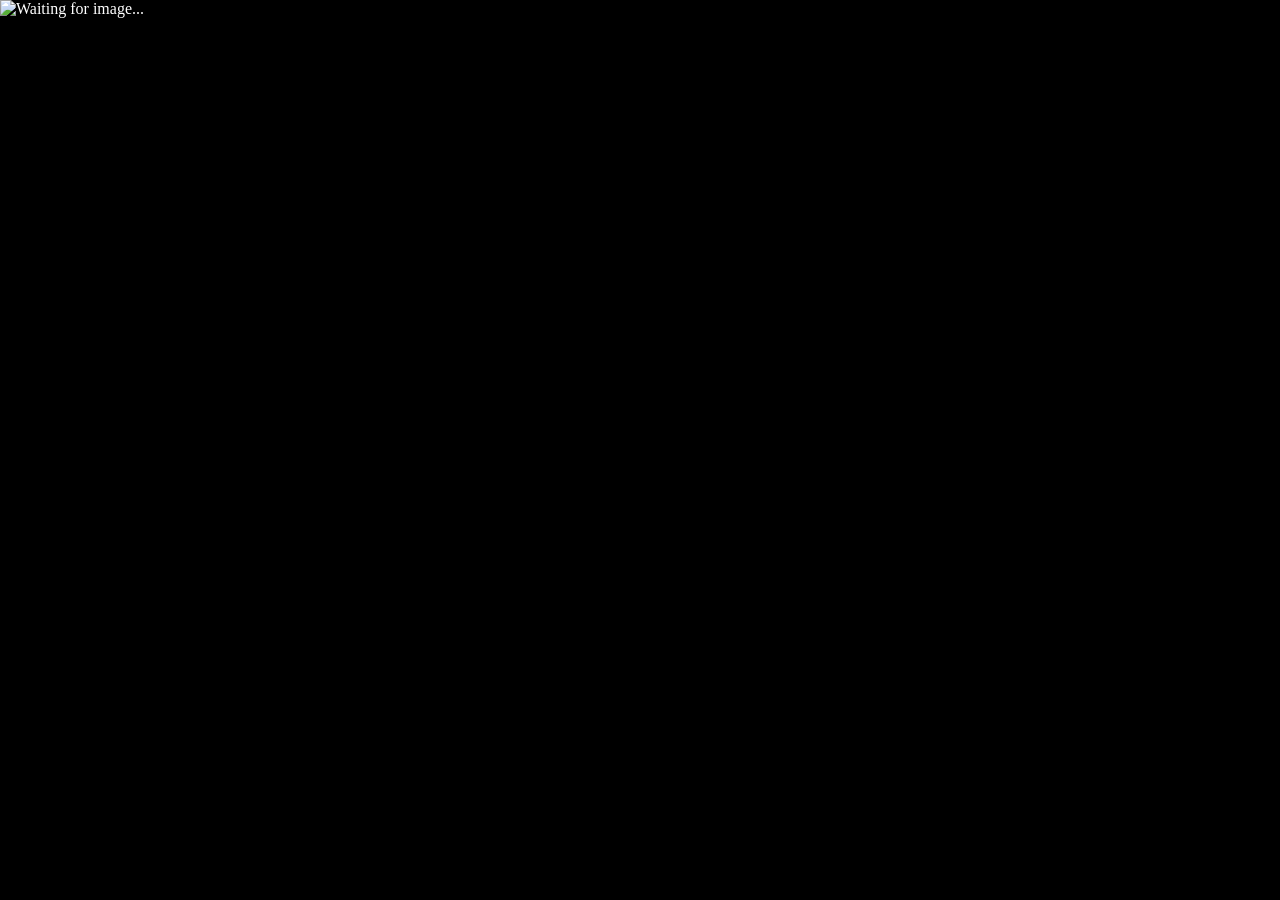
==== frontend/index.html @ 134b4a57 "XDD" ====
<!DOCTYPE html>
<html lang="es">
<head>
    <meta charset="UTF-8">
    <meta name="viewport" content="width=device-height, initial-scale=1.0">
    <title>Image Display</title>
    <link rel="stylesheet" href="styles.css"/>
    <style>
        #image{
            transform-origin: center;
        }
    </style>
    <script src="https://unpkg.com/mqtt/dist/mqtt.min.js"></script>
    <script type="module" src="script.js"></script>
</head>
<body>

<div id="keystoneContainer" class="keystoneContainer">
    <img id="displayedImage" src="https://i.postimg.cc/5NTtK0fL/Gilla-con-imagen.png" height="100%" width="100%" alt="Waiting for image...">
</div>

<script src="maptastic.js"></script>
<script src="gallery.js"></script>

<script>
    const $imagen = document.getElementById('displayedImage');
    Maptastic('keystoneContainer');

    // Escala inicial
    let escalaX = 2;
    let escalaY = 2;

    function renderImagen(image_url) {
        if ($imagen) {
            $imagen.setAttribute('src', image_url);
            // Aplicar escala en ambos ejes (horizontal y vertical)
            $imagen.style.transform = `scale(${escalaX}, ${escalaY})`;
        } else {
            console.error('Elemento imagen no encontrado');
        }
    }

    function checkUpdate() {
        fetch('http://localhost:9001/check_changes')
        .then(response => response.json())
        .then(data => {
            if (data.changes_occurred) {
                updateImage();
            }
        })
        .catch(error => console.error('Error al verificar actualización:', error));
    }

    function updateImage() {
        fetch('http://localhost:9001/get_new_image')
        .then(response => response.json())
        .then(data => {
            const timestamp = Date.now();
            const imageUrlWithTimestamp = `${data.image_url}?timestamp=${timestamp}`;
            renderImagen(imageUrlWithTimestamp);
            checkUpdate();
        })
        .catch(error => console.error('Error al obtener imagen actualizada:', error));
    }

    setInterval(checkUpdate, 1000);

    window.addEventListener('keydown', function (event) {
        switch (event.key) {
            case 'd':
                // Aumentar la escala solo hacia la derecha
                escalaX += 0.1;
                renderImagen($imagen.src);
                break;
            case 'a':
                // Disminuir la escala solo hacia la izquierda
                escalaX -= 0.1;
                renderImagen($imagen.src);
                break;
            case 'w':
                // Aumentar la escala solo hacia arriba
                escalaY += 0.1;
                renderImagen($imagen.src);
                break;
            case 's':
                // Disminuir la escala solo hacia abajo
                escalaY -= 0.1;
                renderImagen($imagen.src);
                break;
            // Otros casos para manejar otras teclas si es necesario
        }
    });

</script>

</body>
</html>
---- frontend/styles.css ----
body {
    margin: 0;
    padding: 0;
    color: white;
    background-color: rgb(0, 0, 0);
}

.text {
    font-weight: 100;
    font-family: Helvetica, sans-serif, "Franklin Gothic Medium", "Arial Narrow",
        Arial, sans-serif;
}

.inputDiv {
    padding: 1em;
    margin: 1em;
    width: 50%;
    margin: 0 auto;
}

.videoContainer {
    position: absolute;
    height: 100%;
    width: 100%;
    overflow: hidden;
}

.mySlides {
    width: 100%;
    height: 100%;
    display: block;
}

.mySlides img {
    width: 100%;
    height: 100%;
    object-fit: fill; /* Mantiene las proporciones de la imagen */
}


video {
    object-fit: fill;
}

.UI {
    margin: 0;
    position: absolute;
    top: 50%;
    left: 50%;
    -ms-transform: translate(-50%, -50%);
    transform: translate(-50%, -50%);
}
.logoImg {
    width: 30em;
    height: auto;
}

.CSlogoImg {
    padding: 2em;
    width: 3em;
    height: auto;
    display: block;
    margin: auto;
}

.keystoneContainer {
    width: 20em;
    height: 20em;
    z-index: -1;
}

video {
    width: 100%;
    height: 100%;
}
video::-webkit-media-controls {
    display: none;
}

.prev,
.next {
    cursor: pointer;
    position: absolute;
    top: 50%;
    width: auto;
    margin-top: -22px;
    padding: 16px;
    color: white;
    font-weight: bold;
    font-size: 25px;
    transition: 0.6s ease;
    border-radius: 0 3px 3px 0;
}

.next {
    right: 0;
    border-radius: 3px 0 0 3px;
}

.prev:hover,
.next:hover {
    background-color: rgba(0, 0, 0, 0.8);
}

/* Fading animation */
.fade {
    -webkit-animation-name: fade;
    -webkit-animation-duration: 1s;
    animation-name: fade;
    animation-duration: 1s;
}

@-webkit-keyframes fade {
    from {
        opacity: 0;
    }
    to {
        opacity: 1;
    }
}

@keyframes fade {
    from {
        opacity: 0;
    }
    to {
        opacity: 1;
    }
}
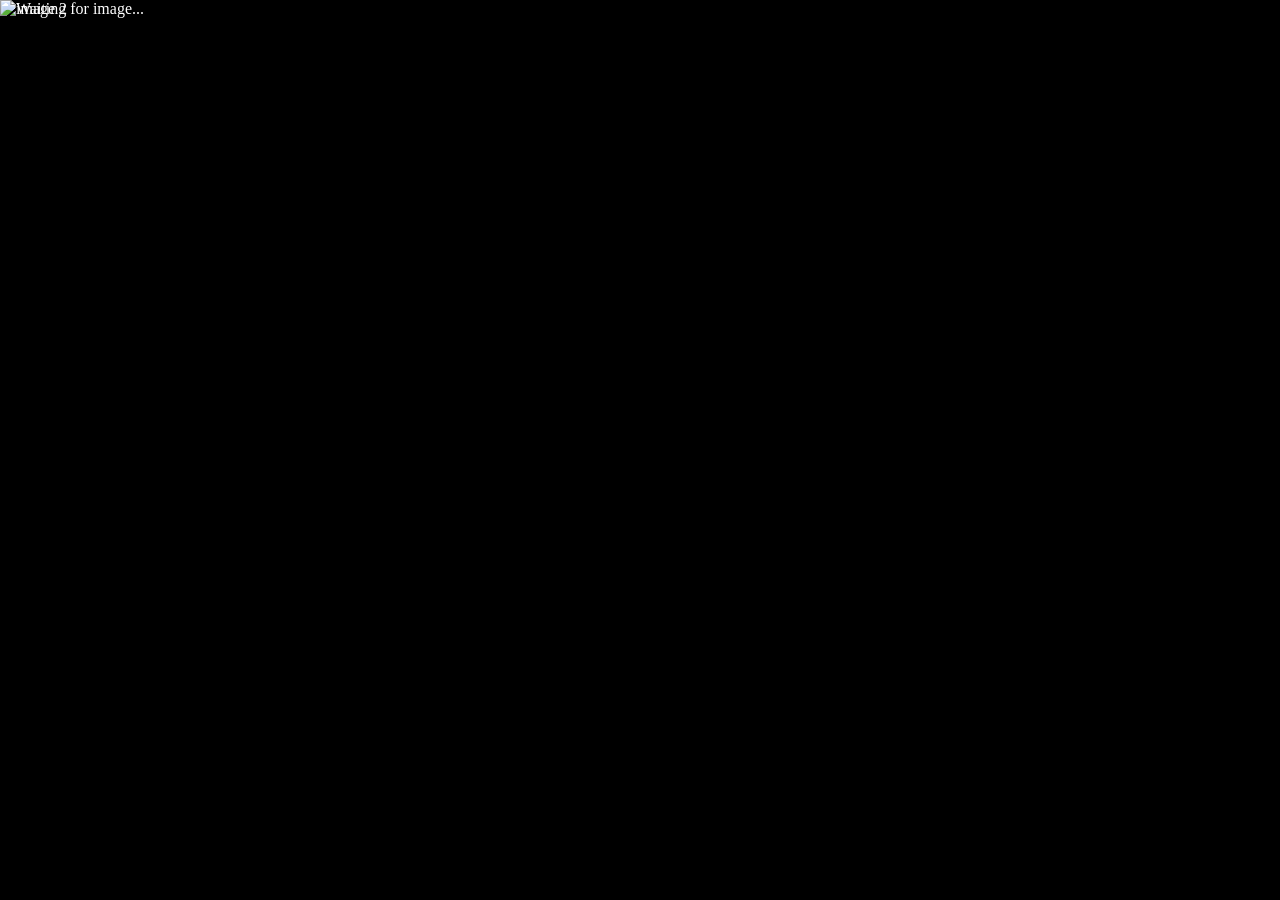
==== commit 0e20d3c8: "cap 2 test" ====
--- a/frontend/index.html
+++ b/frontend/index.html
@@ -9,14 +9,24 @@
         #image{
             transform-origin: center;
         }
+        .img2 {
+            position: absolute;
+            top: 0;
+            left: 0;
+        }
+        
+
     </style>
     <script src="https://unpkg.com/mqtt/dist/mqtt.min.js"></script>
     <script type="module" src="script.js"></script>
+
 </head>
 <body>
 
 <div id="keystoneContainer" class="keystoneContainer">
-    <img id="displayedImage" src="https://i.postimg.cc/5NTtK0fL/Gilla-con-imagen.png" height="100%" width="100%" alt="Waiting for image...">
+    <!-- <img id="displayedImage" src="https://i.postimg.cc/5NTtK0fL/Gilla-con-imagen.png" height="100%" width="100%" alt="Waiting for image..."> -->
+    <img id="displayedImage" src="https://i.postimg.cc/ncfvxvpQ/wp2754860.jpg" height="100%" width="100%" alt="Waiting for image...">
+    <img class="img2" id="img2" src="https://i.postimg.cc/bvQcvZJJ/docker.png" height="100%" width="100%" alt="image 2" >
 </div>
 
 <script src="maptastic.js"></script>
@@ -24,46 +34,39 @@
 
 <script>
     const $imagen = document.getElementById('displayedImage');
+    const $imagen2 = document.getElementById('img2');
     Maptastic('keystoneContainer');
 
-    // Escala inicial
-    let escalaX = 2;
-    let escalaY = 2;
+    // Escala inicial Tamaño de la escala: 
+    let escalaX = 7.099999999999991;
+    let escalaY = 14.199999999999966;
+    // Accede al elemento por su ID
+    var keystoneContainer = document.getElementById('keystoneContainer');
+    console.log("Posicion X: ", keystoneContainer.offsetLeft);
+    console.log("Posicion Y: ", keystoneContainer.offsetTop);
+
 
     function renderImagen(image_url) {
+        // for image 1
         if ($imagen) {
-            $imagen.setAttribute('src', image_url);
+            $imagen.setAttribute('src', image_url); //aqui se cambia el src de la imagen1
             // Aplicar escala en ambos ejes (horizontal y vertical)
             $imagen.style.transform = `scale(${escalaX}, ${escalaY})`;
+            console.log(`Tamaño de la escala: (${escalaX}, ${escalaY})`);
+            console.log("Posicion: ", keystoneContainer.style.transform);
         } else {
             console.error('Elemento imagen no encontrado');
         }
     }
 
-    function checkUpdate() {
-        fetch('http://localhost:9001/check_changes')
-        .then(response => response.json())
-        .then(data => {
-            if (data.changes_occurred) {
-                updateImage();
-            }
-        })
-        .catch(error => console.error('Error al verificar actualización:', error));
+    function renderImagen2(){
+        if($imagen2){
+            $imagen2.style.transform = `scale(${escalaX}, ${escalaY})`;
+        }
+        else{
+            console.error('imagen2 no existe')
+        }
     }
-
-    function updateImage() {
-        fetch('http://localhost:9001/get_new_image')
-        .then(response => response.json())
-        .then(data => {
-            const timestamp = Date.now();
-            const imageUrlWithTimestamp = `${data.image_url}?timestamp=${timestamp}`;
-            renderImagen(imageUrlWithTimestamp);
-            checkUpdate();
-        })
-        .catch(error => console.error('Error al obtener imagen actualizada:', error));
-    }
-
-    setInterval(checkUpdate, 1000);
 
     window.addEventListener('keydown', function (event) {
         switch (event.key) {
@@ -71,27 +74,49 @@
                 // Aumentar la escala solo hacia la derecha
                 escalaX += 0.1;
                 renderImagen($imagen.src);
+                renderImagen2();
                 break;
             case 'a':
                 // Disminuir la escala solo hacia la izquierda
                 escalaX -= 0.1;
                 renderImagen($imagen.src);
+                renderImagen2();
                 break;
             case 'w':
                 // Aumentar la escala solo hacia arriba
                 escalaY += 0.1;
                 renderImagen($imagen.src);
+                renderImagen2();
+
                 break;
             case 's':
                 // Disminuir la escala solo hacia abajo
                 escalaY -= 0.1;
                 renderImagen($imagen.src);
                 break;
+            case 'l':
+                escalaX = 9.299999999999983;
+                escalaY = 18.799999999999997;
+                //keystoneContainer.style.transform = `matrix3d(-0.0511682, -1.01624, 0, -1.94e-05, 1.0287, 0.0112344, 0, 9.7e-06, 0, 0, 1, 0, 2628, 1154, 0, 1)`;
+                //keystoneContainer.style.transform = `matrix3d(0, -1, 0, 0, 1, 0, 0, 0, 0, 0, 1, 0, 2750, 1134, 0, 1)`;
+                keystoneContainer.style.transform = `matrix3d(-0.0767133, -1.02482, 0, -1.94e-05, 1.04147, 0.0155276, 0, 9.7e-06, 0, 0, 1, 0, 3940, 1595, 0, 1)`;
+                renderImagen($imagen.src)
+                break;
+            case 'r':
+                escalaX = 9.199999999999983;
+                escalaY = 20.100000000000016;
+                //keystoneContainer.style.transform = `matrix3d(0, -1, 0, 0, 1, 0, 0, 0, 0, 0, 1, 0, 407, 1154, 0, 1)`;
+                //keystoneContainer.style.transform = `matrix3d(0, -1, 0, 0, 1, 0, 0, 0, 0, 0, 1, 0, 1341, 882, 0, 1)`;
+                keystoneContainer.style.transform = `matrix3d(-0.0149338, -1.02373, 0, -1.94e-05, 1.01058, 0.0149824, 0, 9.7e-06, 0, 0, 1, 0, 767, 1539, 0, 1)`
+                renderImagen($imagen.src);
+                renderImagen2();
+                break;
+                
+            
             // Otros casos para manejar otras teclas si es necesario
         }
     });
 
 </script>
-
 </body>
 </html>
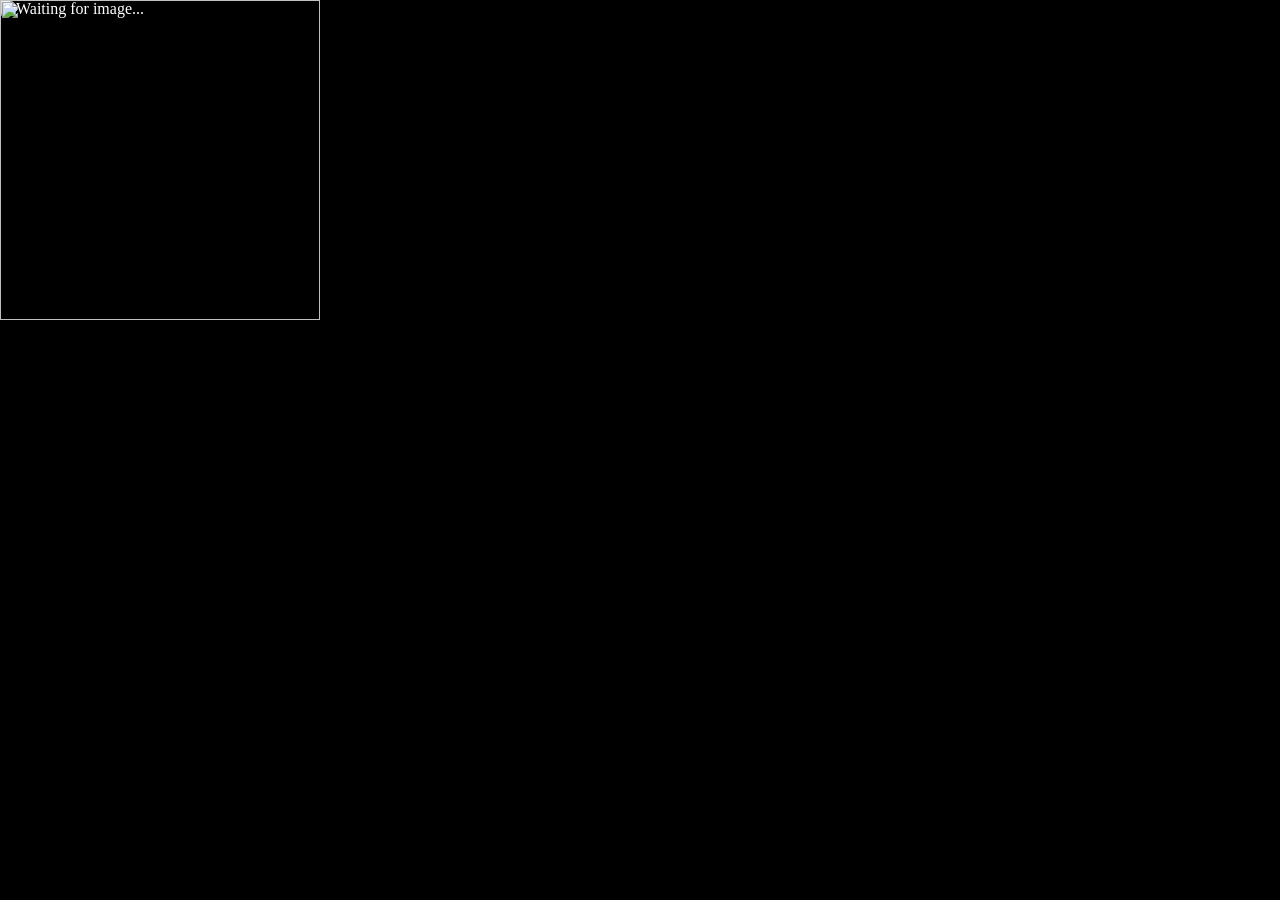
==== commit a85601f9: "Capas" ====
--- a/frontend/index.html
+++ b/frontend/index.html
@@ -26,7 +26,7 @@
 <div id="keystoneContainer" class="keystoneContainer">
     <!-- <img id="displayedImage" src="https://i.postimg.cc/5NTtK0fL/Gilla-con-imagen.png" height="100%" width="100%" alt="Waiting for image..."> -->
     <img id="displayedImage" src="https://i.postimg.cc/ncfvxvpQ/wp2754860.jpg" height="100%" width="100%" alt="Waiting for image...">
-    <img class="img2" id="img2" src="https://i.postimg.cc/bvQcvZJJ/docker.png" height="100%" width="100%" alt="image 2" >
+    <img class="img2" id="img2" src="https://i.postimg.cc/8kBqjmbw/trans.png" height="100%" width="100%">
 </div>
 
 <script src="maptastic.js"></script>
@@ -59,8 +59,9 @@
         }
     }
 
-    function renderImagen2(){
+    function renderImagen2(image_url){
         if($imagen2){
+            $imagen2.setAttribute('src', image_url);
             $imagen2.style.transform = `scale(${escalaX}, ${escalaY})`;
         }
         else{
@@ -74,25 +75,25 @@
                 // Aumentar la escala solo hacia la derecha
                 escalaX += 0.1;
                 renderImagen($imagen.src);
-                renderImagen2();
+                renderImagen2($imagen2.src);
                 break;
             case 'a':
                 // Disminuir la escala solo hacia la izquierda
                 escalaX -= 0.1;
                 renderImagen($imagen.src);
-                renderImagen2();
+                renderImagen2($imagen2.src);
                 break;
             case 'w':
                 // Aumentar la escala solo hacia arriba
                 escalaY += 0.1;
                 renderImagen($imagen.src);
-                renderImagen2();
-
+                renderImagen2($imagen2.src);
                 break;
             case 's':
                 // Disminuir la escala solo hacia abajo
                 escalaY -= 0.1;
                 renderImagen($imagen.src);
+                renderImagen2($imagen2.src);
                 break;
             case 'l':
                 escalaX = 9.299999999999983;
@@ -101,6 +102,7 @@
                 //keystoneContainer.style.transform = `matrix3d(0, -1, 0, 0, 1, 0, 0, 0, 0, 0, 1, 0, 2750, 1134, 0, 1)`;
                 keystoneContainer.style.transform = `matrix3d(-0.0767133, -1.02482, 0, -1.94e-05, 1.04147, 0.0155276, 0, 9.7e-06, 0, 0, 1, 0, 3940, 1595, 0, 1)`;
                 renderImagen($imagen.src)
+                renderImagen2($imagen2.src);
                 break;
             case 'r':
                 escalaX = 9.199999999999983;
@@ -109,7 +111,7 @@
                 //keystoneContainer.style.transform = `matrix3d(0, -1, 0, 0, 1, 0, 0, 0, 0, 0, 1, 0, 1341, 882, 0, 1)`;
                 keystoneContainer.style.transform = `matrix3d(-0.0149338, -1.02373, 0, -1.94e-05, 1.01058, 0.0149824, 0, 9.7e-06, 0, 0, 1, 0, 767, 1539, 0, 1)`
                 renderImagen($imagen.src);
-                renderImagen2();
+                renderImagen2($imagen2.src);
                 break;
                 
             
